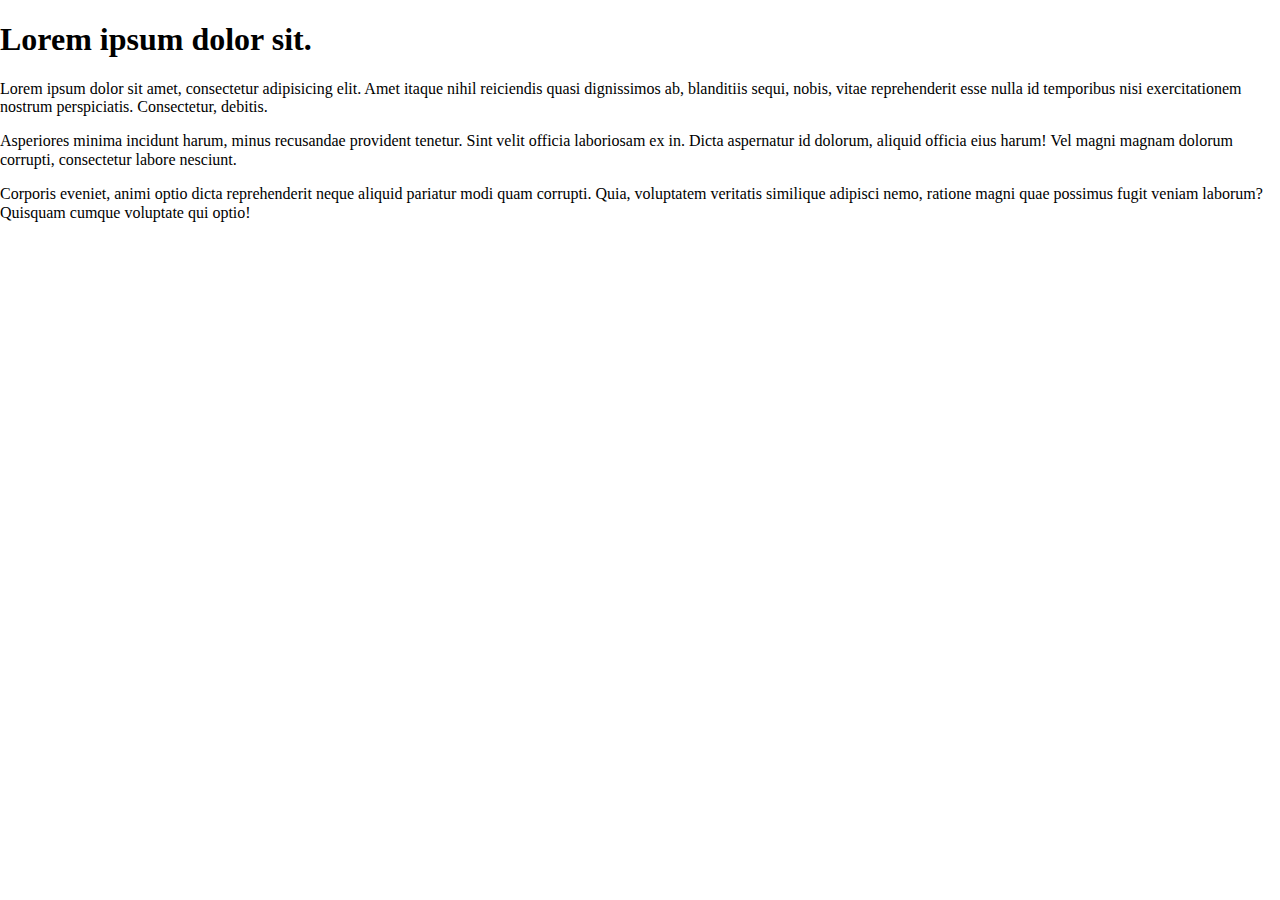
==== index.html @ ff740c6d "initial commit" ====
<!DOCTYPE html>
<html lang="en">
    <head>
        <meta charset="UTF-8" />
        <meta http-equiv="X-UA-Compatible" content="IE=edge" />
        <meta name="viewport" content="width=device-width, initial-scale=1.0" />
        <title>Project 3</title>
        <link rel="stylesheet" href="./assets/normalize.css" />
        <link rel="stylesheet" href="./assets/styles.css" />
        <link rel="icon" href="./assets/favicon.png" />
    </head>
    <body>
        <h1 class="main-heading">Lorem ipsum dolor sit.</h1>
        <p class="text">
            Lorem ipsum dolor sit amet, consectetur adipisicing elit. Amet
            itaque nihil reiciendis quasi dignissimos ab, blanditiis sequi,
            nobis, vitae reprehenderit esse nulla id temporibus nisi
            exercitationem nostrum perspiciatis. Consectetur, debitis.
        </p>
        <p class="text">
            Asperiores minima incidunt harum, minus recusandae provident
            tenetur. Sint velit officia laboriosam ex in. Dicta aspernatur id
            dolorum, aliquid officia eius harum! Vel magni magnam dolorum
            corrupti, consectetur labore nesciunt.
        </p>
        <p class="text">
            Corporis eveniet, animi optio dicta reprehenderit neque aliquid
            pariatur modi quam corrupti. Quia, voluptatem veritatis similique
            adipisci nemo, ratione magni quae possimus fugit veniam laborum?
            Quisquam cumque voluptate qui optio!
        </p>
    </body>
</html>
---- assets/styles.css ----
/*  stylesheet */
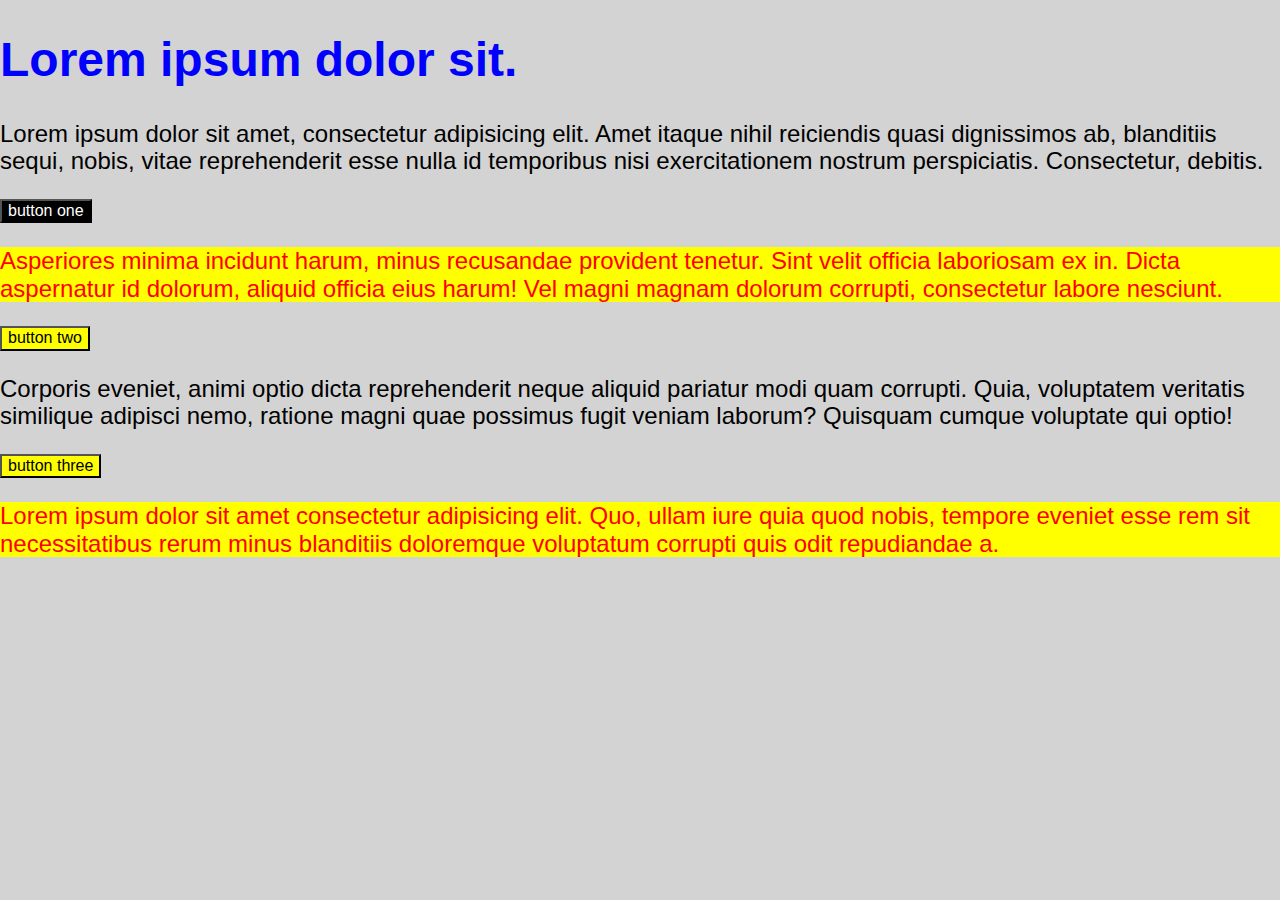
==== commit a49c7254: "css added" ====
--- a/index.html
+++ b/index.html
@@ -17,17 +17,22 @@
             nobis, vitae reprehenderit esse nulla id temporibus nisi
             exercitationem nostrum perspiciatis. Consectetur, debitis.
         </p>
-        <p class="text">
+        <button class="btn">button one</button>
+        <p class="text text-danger">
             Asperiores minima incidunt harum, minus recusandae provident
             tenetur. Sint velit officia laboriosam ex in. Dicta aspernatur id
             dolorum, aliquid officia eius harum! Vel magni magnam dolorum
             corrupti, consectetur labore nesciunt.
         </p>
+        <button class="btn btn-warning">button two</button>
         <p class="text">
             Corporis eveniet, animi optio dicta reprehenderit neque aliquid
             pariatur modi quam corrupti. Quia, voluptatem veritatis similique
             adipisci nemo, ratione magni quae possimus fugit veniam laborum?
             Quisquam cumque voluptate qui optio!
         </p>
+        <button class="btn btn-warning">button three</button>
+
+        <p class="text text-danger">Lorem ipsum dolor sit amet consectetur adipisicing elit. Quo, ullam iure quia quod nobis, tempore eveniet esse rem sit necessitatibus rerum minus blanditiis doloremque voluptatum corrupti quis odit repudiandae a.</p>
     </body>
 </html>
--- a/assets/styles.css
+++ b/assets/styles.css
@@ -1 +1,34 @@
-/*  stylesheet */
+body {
+    background-color: lightgray;
+    font-family: sans-serif;
+}
+
+.main-heading {
+    color: blue;
+    font-size: 48px;
+}
+
+.text {
+    font-size: 24px;
+    /* background-color: yellow; */
+}
+
+.text-danger {
+    color: red;
+    background-color: yellow;
+}
+
+.btn {
+    background-color: black;
+    color: white;
+}
+
+.btn-warning {
+    background-color: yellow;
+    color: black;
+}
+
+.btn-danger {
+    background-color: red;
+    color: white;
+}
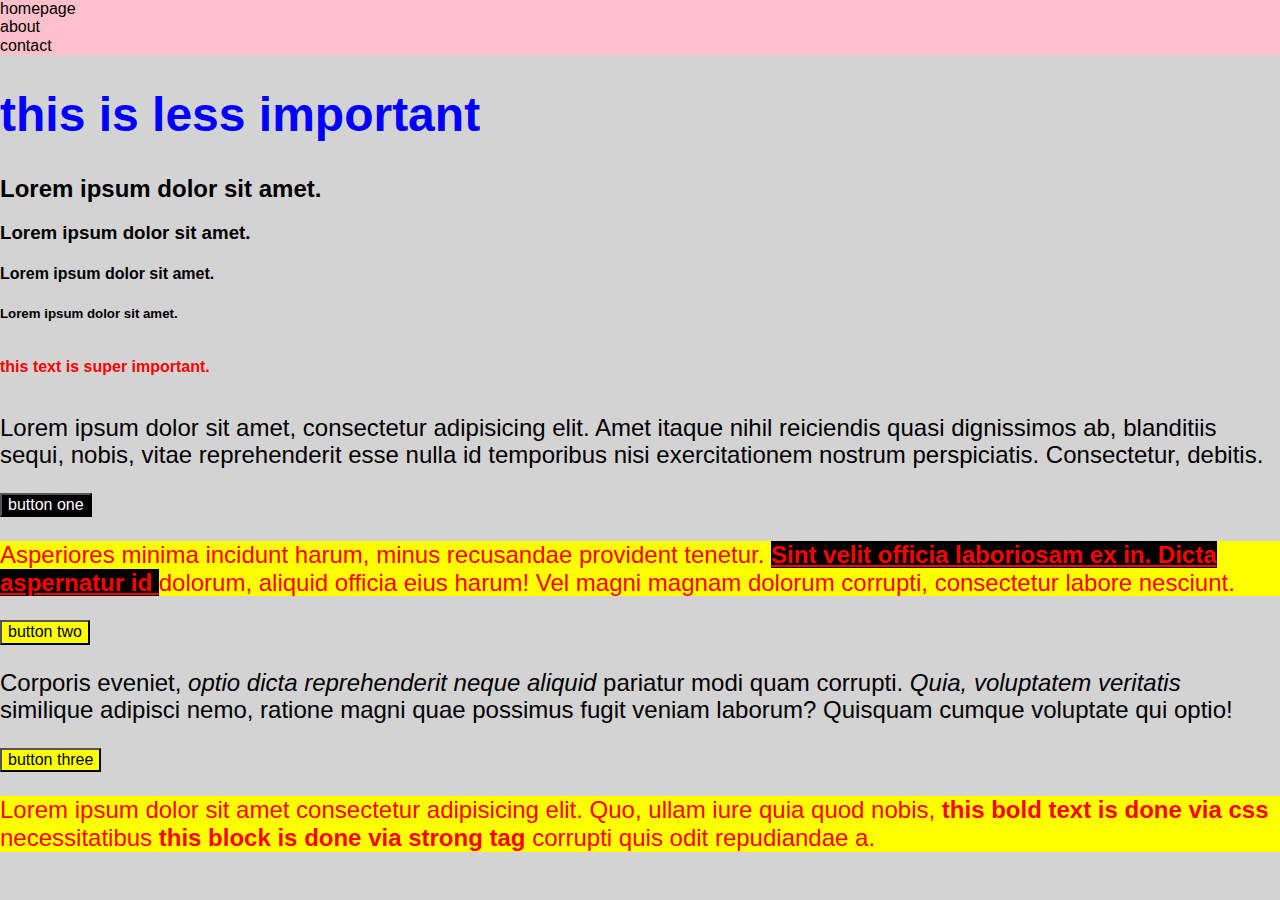
==== commit 8678e273: "semantic html added" ====
--- a/index.html
+++ b/index.html
@@ -10,29 +10,54 @@
         <link rel="icon" href="./assets/favicon.png" />
     </head>
     <body>
-        <h1 class="main-heading">Lorem ipsum dolor sit.</h1>
-        <p class="text">
-            Lorem ipsum dolor sit amet, consectetur adipisicing elit. Amet
-            itaque nihil reiciendis quasi dignissimos ab, blanditiis sequi,
-            nobis, vitae reprehenderit esse nulla id temporibus nisi
-            exercitationem nostrum perspiciatis. Consectetur, debitis.
-        </p>
-        <button class="btn">button one</button>
-        <p class="text text-danger">
-            Asperiores minima incidunt harum, minus recusandae provident
-            tenetur. Sint velit officia laboriosam ex in. Dicta aspernatur id
-            dolorum, aliquid officia eius harum! Vel magni magnam dolorum
-            corrupti, consectetur labore nesciunt.
-        </p>
-        <button class="btn btn-warning">button two</button>
-        <p class="text">
-            Corporis eveniet, animi optio dicta reprehenderit neque aliquid
-            pariatur modi quam corrupti. Quia, voluptatem veritatis similique
-            adipisci nemo, ratione magni quae possimus fugit veniam laborum?
-            Quisquam cumque voluptate qui optio!
-        </p>
-        <button class="btn btn-warning">button three</button>
+        <a class="navigation" href="">homepage</a>
+        <a class="navigation" href="">about</a>
+        <a class="navigation" href="">contact</a>
 
-        <p class="text text-danger">Lorem ipsum dolor sit amet consectetur adipisicing elit. Quo, ullam iure quia quod nobis, tempore eveniet esse rem sit necessitatibus rerum minus blanditiis doloremque voluptatum corrupti quis odit repudiandae a.</p>
+        <h1 class="main-heading">this is less important</h1>
+        <h2>Lorem ipsum dolor sit amet.</h2>
+        <h3>Lorem ipsum dolor sit amet.</h3>
+        <h4>Lorem ipsum dolor sit amet.</h4>
+        <h5>Lorem ipsum dolor sit amet.</h5>
+        <h6 class="sub-heading">this text is super important.</h6>
+
+        <div class="text-block">
+            <p class="text">
+                Lorem ipsum dolor sit amet, consectetur adipisicing elit. Amet
+                itaque nihil reiciendis quasi dignissimos ab, blanditiis sequi,
+                nobis, vitae reprehenderit esse nulla id temporibus nisi
+                exercitationem nostrum perspiciatis. Consectetur, debitis.
+            </p>
+            <button class="btn">button one</button>
+            <p class="text text-danger">
+                Asperiores minima incidunt harum, minus recusandae provident
+                tenetur.
+                <span class="important-text"
+                    >Sint velit officia laboriosam ex in. Dicta aspernatur id
+                </span>
+                dolorum, aliquid officia eius harum! Vel magni magnam dolorum
+                corrupti, consectetur labore nesciunt.
+            </p>
+            <button class="btn btn-warning">button two</button>
+            <p class="text">
+                Corporis eveniet,
+                <span class="emphasis"
+                    >optio dicta reprehenderit neque aliquid
+                </span>
+                pariatur modi quam corrupti. <em>Quia, voluptatem veritatis</em>
+                similique adipisci nemo, ratione magni quae possimus fugit
+                veniam laborum? Quisquam cumque voluptate qui optio!
+            </p>
+            <button class="btn btn-warning">button three</button>
+
+            <p class="text text-danger">
+                Lorem ipsum dolor sit amet consectetur adipisicing elit. Quo,
+                ullam iure quia quod nobis,
+                <span class="bold-text">this bold text is done via css</span>
+                necessitatibus
+                <strong> this block is done via strong tag </strong>
+                corrupti quis odit repudiandae a.
+            </p>
+        </div>
     </body>
 </html>
--- a/assets/styles.css
+++ b/assets/styles.css
@@ -32,3 +32,34 @@
     background-color: red;
     color: white;
 }
+
+.navigation {
+    color: black;
+    background-color: pink;
+    text-decoration: none;
+    display: block;
+}
+
+.important-text {
+    font-weight: bolder;
+    color: red;
+    background-color: black;
+    text-decoration: underline;
+}
+
+/* .text-block {
+  background-color: purple;
+} */
+
+.sub-heading {
+    font-size: 16px;
+    color: red;
+}
+
+.bold-text {
+    font-weight: bolder;
+}
+
+.emphasis {
+  font-style: italic;
+}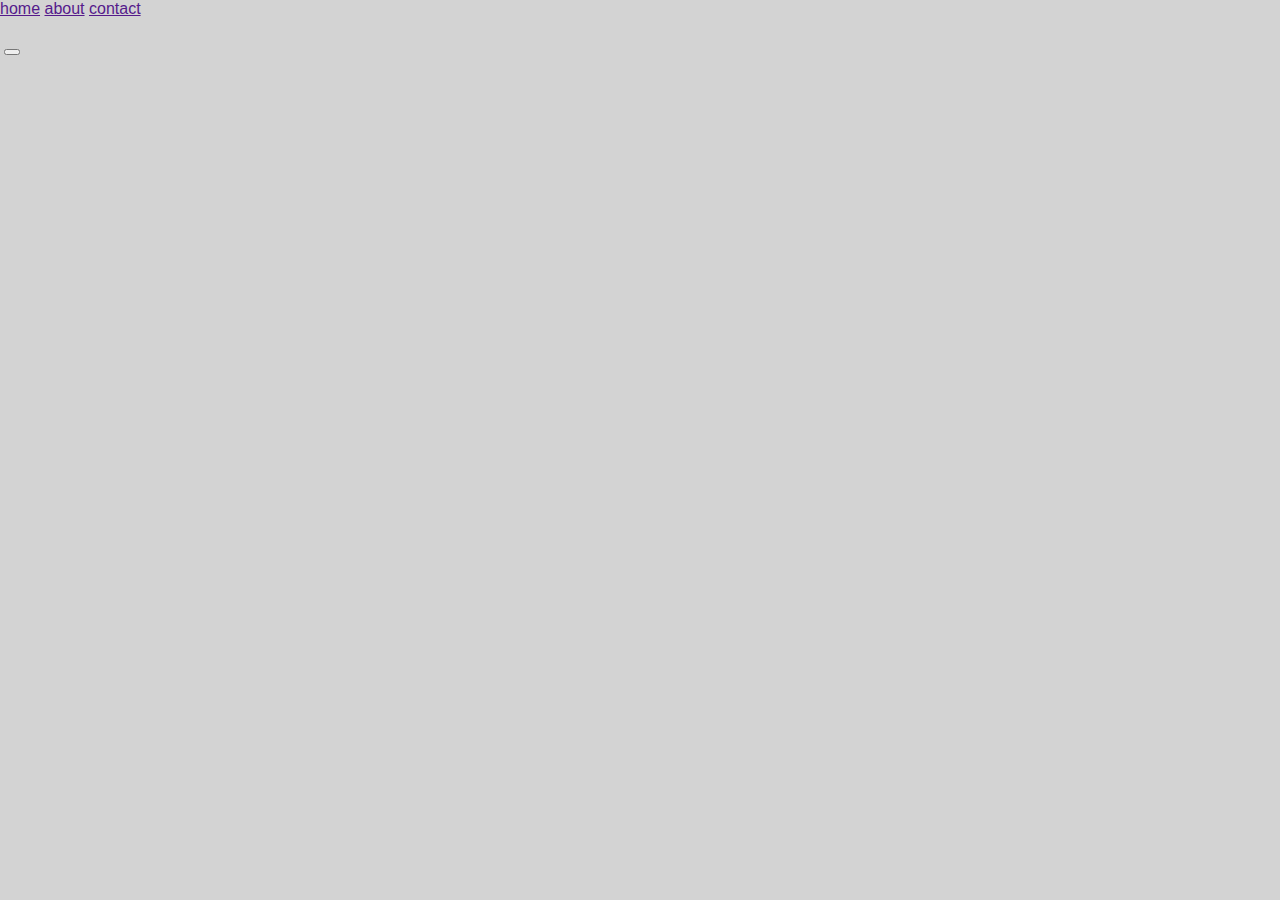
==== commit 64cd2e6a: "some html elements added" ====
--- a/index.html
+++ b/index.html
@@ -10,54 +10,32 @@
         <link rel="icon" href="./assets/favicon.png" />
     </head>
     <body>
-        <a class="navigation" href="">homepage</a>
-        <a class="navigation" href="">about</a>
-        <a class="navigation" href="">contact</a>
+        <header>
+            <nav>
+                <a href="">home</a>
+                <a href="">about</a>
+                <a href="">contact</a>
+            </nav>
+        </header>
 
-        <h1 class="main-heading">this is less important</h1>
-        <h2>Lorem ipsum dolor sit amet.</h2>
-        <h3>Lorem ipsum dolor sit amet.</h3>
-        <h4>Lorem ipsum dolor sit amet.</h4>
-        <h5>Lorem ipsum dolor sit amet.</h5>
-        <h6 class="sub-heading">this text is super important.</h6>
+        <main>
+            <div></div>
+            <span></span>
+            <article></article>
+            <aside></aside>
 
-        <div class="text-block">
-            <p class="text">
-                Lorem ipsum dolor sit amet, consectetur adipisicing elit. Amet
-                itaque nihil reiciendis quasi dignissimos ab, blanditiis sequi,
-                nobis, vitae reprehenderit esse nulla id temporibus nisi
-                exercitationem nostrum perspiciatis. Consectetur, debitis.
-            </p>
-            <button class="btn">button one</button>
-            <p class="text text-danger">
-                Asperiores minima incidunt harum, minus recusandae provident
-                tenetur.
-                <span class="important-text"
-                    >Sint velit officia laboriosam ex in. Dicta aspernatur id
-                </span>
-                dolorum, aliquid officia eius harum! Vel magni magnam dolorum
-                corrupti, consectetur labore nesciunt.
-            </p>
-            <button class="btn btn-warning">button two</button>
-            <p class="text">
-                Corporis eveniet,
-                <span class="emphasis"
-                    >optio dicta reprehenderit neque aliquid
-                </span>
-                pariatur modi quam corrupti. <em>Quia, voluptatem veritatis</em>
-                similique adipisci nemo, ratione magni quae possimus fugit
-                veniam laborum? Quisquam cumque voluptate qui optio!
-            </p>
-            <button class="btn btn-warning">button three</button>
+            <section>
+                <div class="something">
+                    <div>
+                        <h2></h2>
+                        <p></p>
+                        <img src="" alt="" />
+                        <button></button>
+                    </div>
+                </div>
+            </section>
+        </main>
 
-            <p class="text text-danger">
-                Lorem ipsum dolor sit amet consectetur adipisicing elit. Quo,
-                ullam iure quia quod nobis,
-                <span class="bold-text">this bold text is done via css</span>
-                necessitatibus
-                <strong> this block is done via strong tag </strong>
-                corrupti quis odit repudiandae a.
-            </p>
-        </div>
+        <footer></footer>
     </body>
 </html>
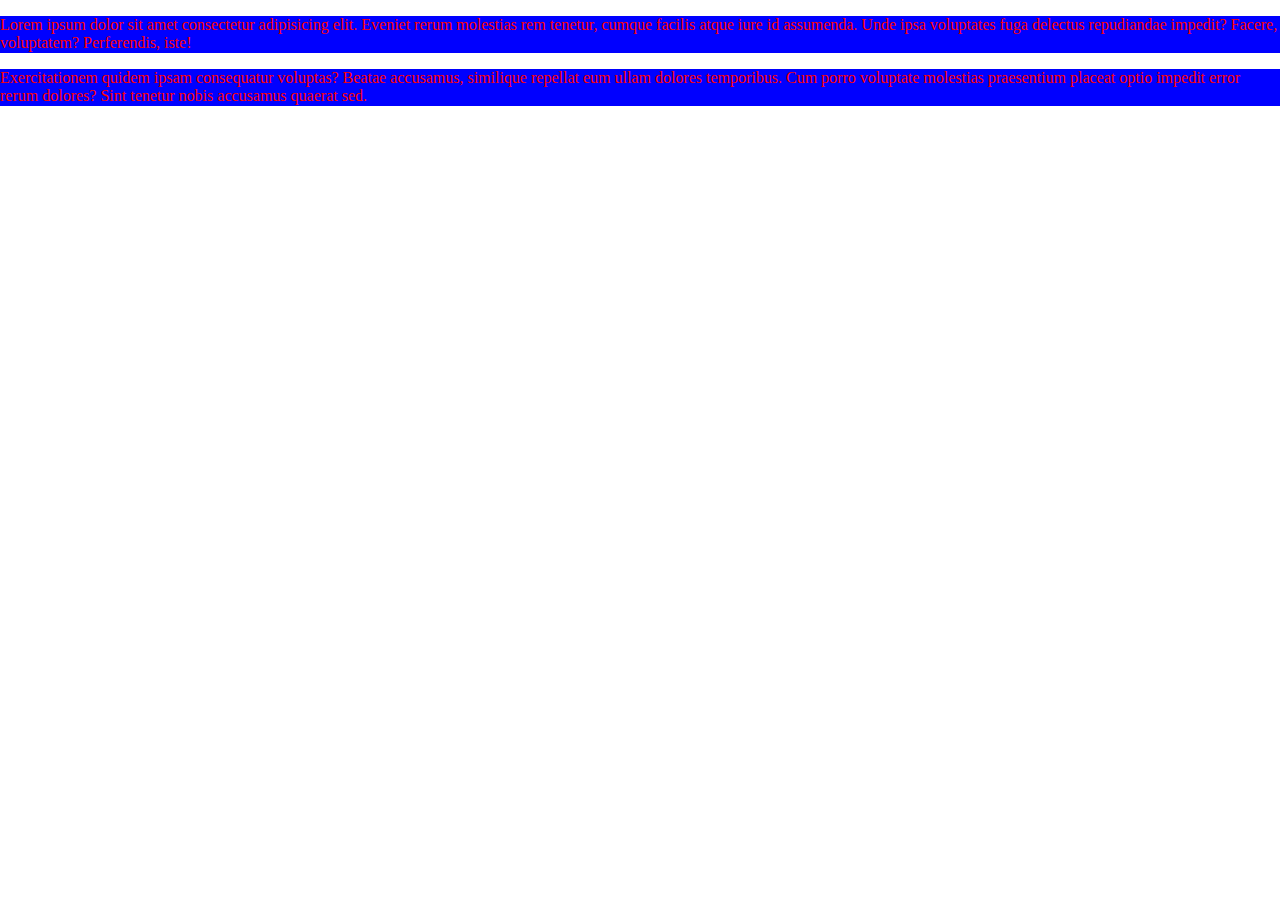
==== commit fe49eba3: "cascade 1" ====
--- a/index.html
+++ b/index.html
@@ -12,28 +12,17 @@
     <body>
         <header>
             <nav>
-                <a href="">home</a>
+                <!-- <a href="">home</a>
                 <a href="">about</a>
-                <a href="">contact</a>
+                <a href="">contact</a> -->
             </nav>
         </header>
 
         <main>
-            <div></div>
-            <span></span>
-            <article></article>
-            <aside></aside>
-
-            <section>
-                <div class="something">
-                    <div>
-                        <h2></h2>
-                        <p></p>
-                        <img src="" alt="" />
-                        <button></button>
-                    </div>
-                </div>
-            </section>
+          <section>
+            <p>Lorem ipsum dolor sit amet consectetur adipisicing elit. Eveniet rerum molestias rem tenetur, cumque facilis atque iure id assumenda. Unde ipsa voluptates fuga delectus repudiandae impedit? Facere, voluptatem? Perferendis, iste!</p>
+            <p>Exercitationem quidem ipsam consequatur voluptas? Beatae accusamus, similique repellat eum ullam dolores temporibus. Cum porro voluptate molestias praesentium placeat optio impedit error rerum dolores? Sint tenetur nobis accusamus quaerat sed.</p>
+          </section>
         </main>
 
         <footer></footer>
--- a/assets/styles.css
+++ b/assets/styles.css
@@ -1,65 +1,17 @@
-body {
-    background-color: lightgray;
-    font-family: sans-serif;
+p {
+    background-color: orange;
+    color: brown;
 }
 
-.main-heading {
-    color: blue;
-    font-size: 48px;
-}
-
-.text {
-    font-size: 24px;
-    /* background-color: yellow; */
-}
-
-.text-danger {
-    color: red;
-    background-color: yellow;
-}
-
-.btn {
-    background-color: black;
-    color: white;
-}
-
-.btn-warning {
-    background-color: yellow;
+p {
     color: black;
 }
 
-.btn-danger {
-    background-color: red;
-    color: white;
-}
-
-.navigation {
-    color: black;
-    background-color: pink;
-    text-decoration: none;
-    display: block;
-}
-
-.important-text {
-    font-weight: bolder;
-    color: red;
-    background-color: black;
-    text-decoration: underline;
-}
-
-/* .text-block {
-  background-color: purple;
-} */
-
-.sub-heading {
-    font-size: 16px;
+p {
     color: red;
 }
 
-.bold-text {
-    font-weight: bolder;
+p {
+    background-color: green;
+    background-color: blue;
 }
-
-.emphasis {
-  font-style: italic;
-}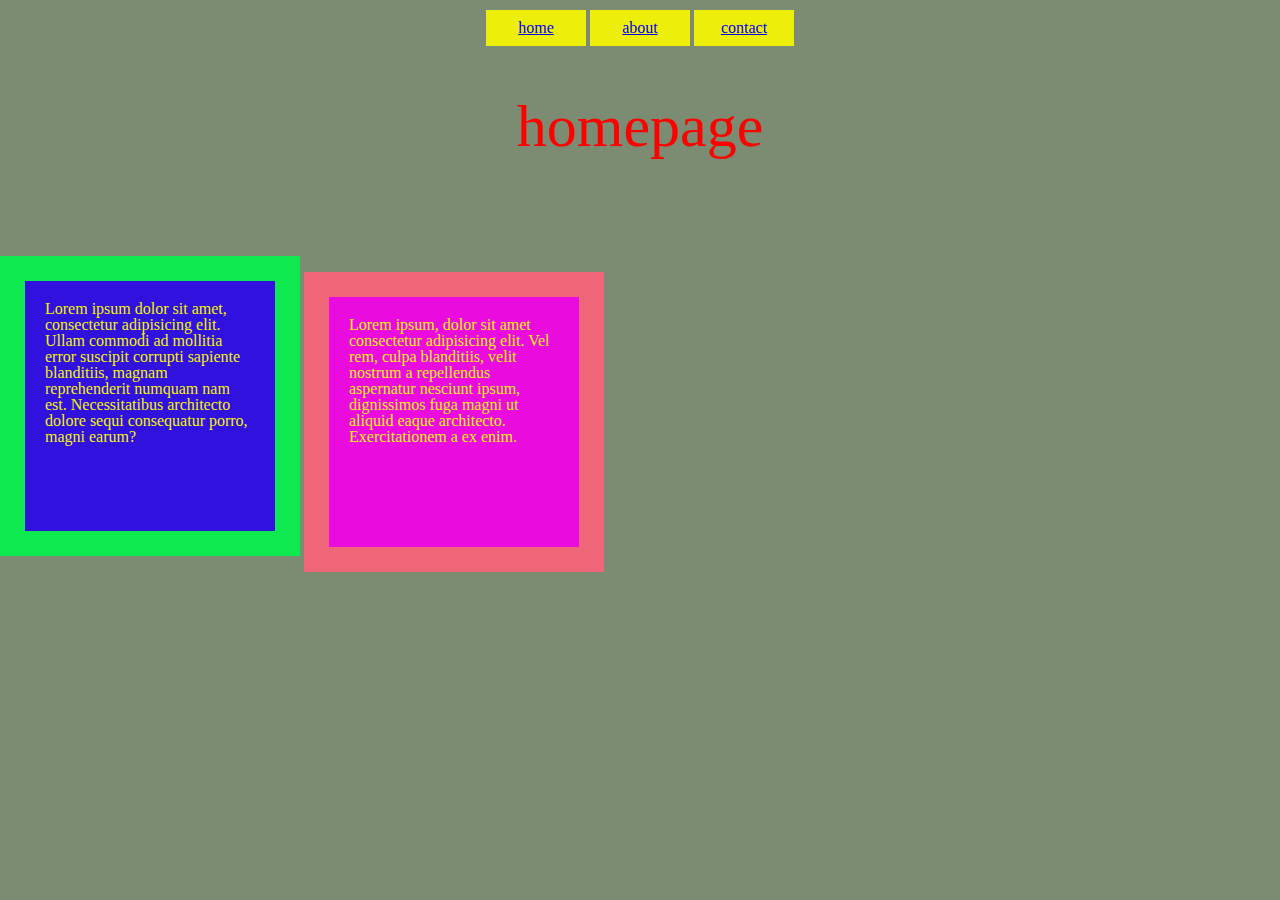
==== commit dcc8f6be: "float added" ====
--- a/index.html
+++ b/index.html
@@ -4,27 +4,22 @@
         <meta charset="UTF-8" />
         <meta http-equiv="X-UA-Compatible" content="IE=edge" />
         <meta name="viewport" content="width=device-width, initial-scale=1.0" />
-        <title>Project 3</title>
-        <link rel="stylesheet" href="./assets/normalize.css" />
-        <link rel="stylesheet" href="./assets/styles.css" />
-        <link rel="icon" href="./assets/favicon.png" />
+        <title>homepage</title>
+        <link rel="stylesheet" href="./assets/css/main.css" />
+        <link rel="icon" href="./assets/images/favicon.png">
     </head>
     <body>
         <header>
-            <nav>
-                <!-- <a href="">home</a>
-                <a href="">about</a>
-                <a href="">contact</a> -->
-            </nav>
+          <nav>
+            <a href="./index.html">home</a>
+            <a href="./about.html">about</a>
+            <a href="./contact.html">contact</a>
+          </nav>
         </header>
+        <h1>homepage</h1>
 
-        <main>
-          <section>
-            <p>Lorem ipsum dolor sit amet consectetur adipisicing elit. Eveniet rerum molestias rem tenetur, cumque facilis atque iure id assumenda. Unde ipsa voluptates fuga delectus repudiandae impedit? Facere, voluptatem? Perferendis, iste!</p>
-            <p>Exercitationem quidem ipsam consequatur voluptas? Beatae accusamus, similique repellat eum ullam dolores temporibus. Cum porro voluptate molestias praesentium placeat optio impedit error rerum dolores? Sint tenetur nobis accusamus quaerat sed.</p>
-          </section>
-        </main>
+        <div class="box box-1">Lorem ipsum dolor sit amet, consectetur adipisicing elit. Ullam commodi ad mollitia error suscipit corrupti sapiente blanditiis, magnam reprehenderit numquam nam est. Necessitatibus architecto dolore sequi consequatur porro, magni earum?</div>
+        <div class="box box-2">Lorem ipsum, dolor sit amet consectetur adipisicing elit. Vel rem, culpa blanditiis, velit nostrum a repellendus aspernatur nesciunt ipsum, dignissimos fuga magni ut aliquid eaque architecto. Exercitationem a ex enim.</div>
 
-        <footer></footer>
     </body>
 </html>
--- a/assets/css/main.css
+++ b/assets/css/main.css
@@ -0,0 +1,5 @@
+@import url("./reset.css");
+@import url("./layout.css");
+@import url("./global.css");
+@import url("./componets.css");
+@import url("./typography.css");